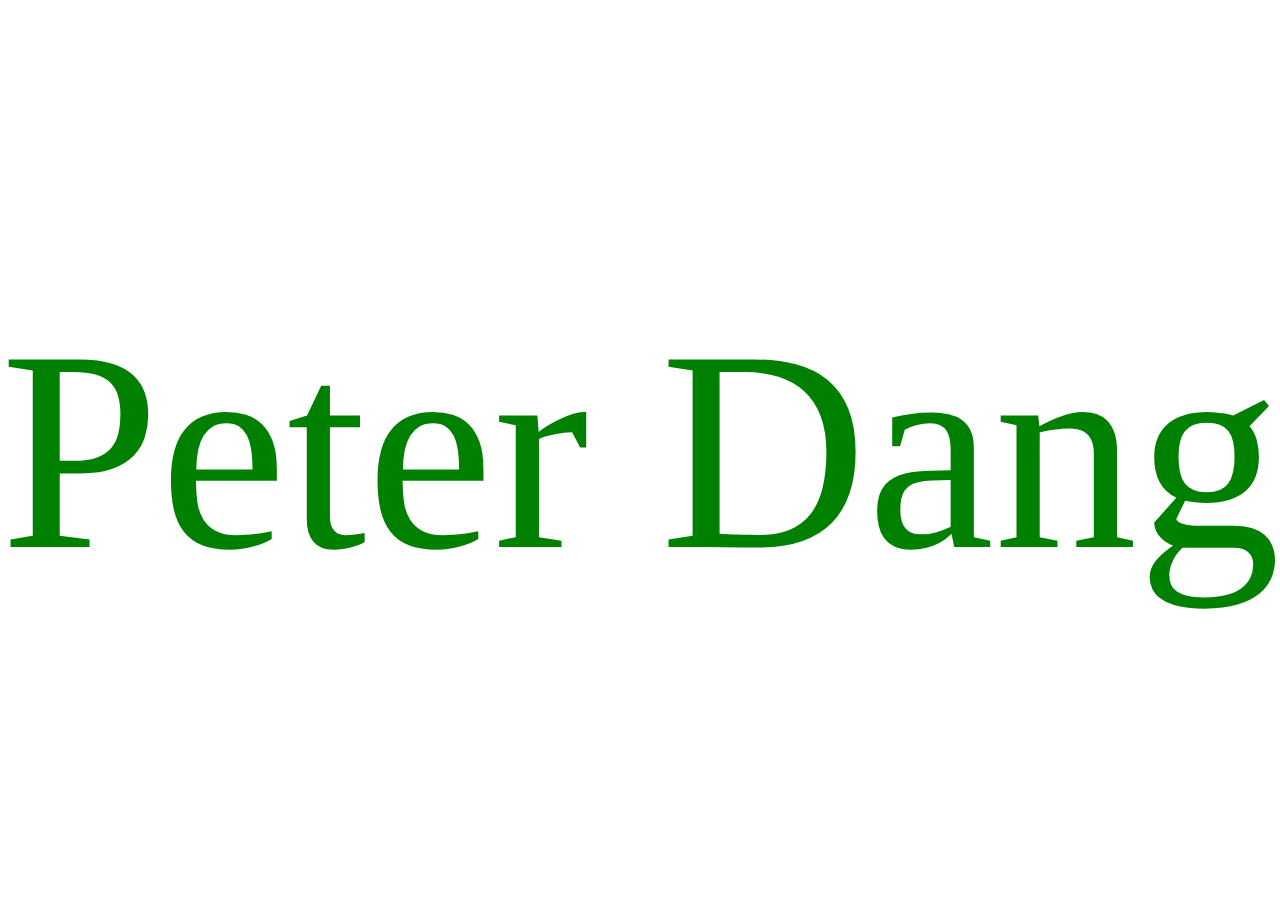
==== index.html @ 00732fab "finally happy with good temp2" ====
<!DOCTYPE html>
<html lang="en">
<head>
<meta charset="UTF-8">
<meta name="viewport" content="width=device-width, initial-scale=1.0">
<title>Peter Dang</title>
<style>
  * {
    padding: 0;
    margin: 0;
    box-sizing: border-box;
  }

  html, body {
    width: 100%;
    height: 100%;
    display: flex;
    justify-content: center;
    align-items: center;
    text-align: center;
    background-color: white;
    overflow: hidden; /* Hide scrollbars */
  }

  .fullscreen-hello {
    font-size: 20vw; /* Start with a large font size */
    color: green;
    white-space: nowrap; /* Ensure the text doesn't wrap */
    transform: scale(1); /* Use for additional scaling */
    transform-origin: center center; /* Center the scaling transformation */
    position: relative;
    z-index: 2;
  }

  .scrolling-text {
    position: fixed;
    bottom: 0;
    width: 100%;
    background-color: white;
    color: green;
    font-size: 5vw;
    white-space: nowrap;
    overflow: hidden;
    z-index: 1;
  }

  @keyframes scroll {
    0% {
      transform: translateX(100%);
    }
    100% {
      transform: translateX(-100%);
    }
  }

  .scrolling-text p {
    display: inline-block;
    padding-left: 100%; /* Prevents immediate repetition */
    animation: scroll 5s linear infinite;
  }
</style>
</head>
<body>
<div class="fullscreen-hello" id="hello">Peter Dang</div>
<div class="scrolling-text">
  <p>Coming Soon...</p>
</div>

<script>
  function adjustFontSize() {
    const helloElement = document.getElementById('hello');
    const windowHeight = window.innerHeight;
    const windowWidth = window.innerWidth;

    // Check the size of the element and increase the font size until it fills the screen
    let fontSize = Math.min(windowWidth, windowHeight) * 0.8; // Start with 80% of the smaller dimension
    helloElement.style.fontSize = fontSize + 'px';

    // Adjust the scale based on the dimensions of the text and the window
    const scaleX = windowWidth / helloElement.clientWidth;
    const scaleY = windowHeight / helloElement.clientHeight;
    const scale = Math.min(scaleX, scaleY);

    helloElement.style.transform = 'scale(' + scale + ')';
  }

  // Adjust font size on initial load
  adjustFontSize();

  // Adjust font size whenever the window is resized
  window.addEventListener('resize', adjustFontSize);
</script>
</body>
</html>
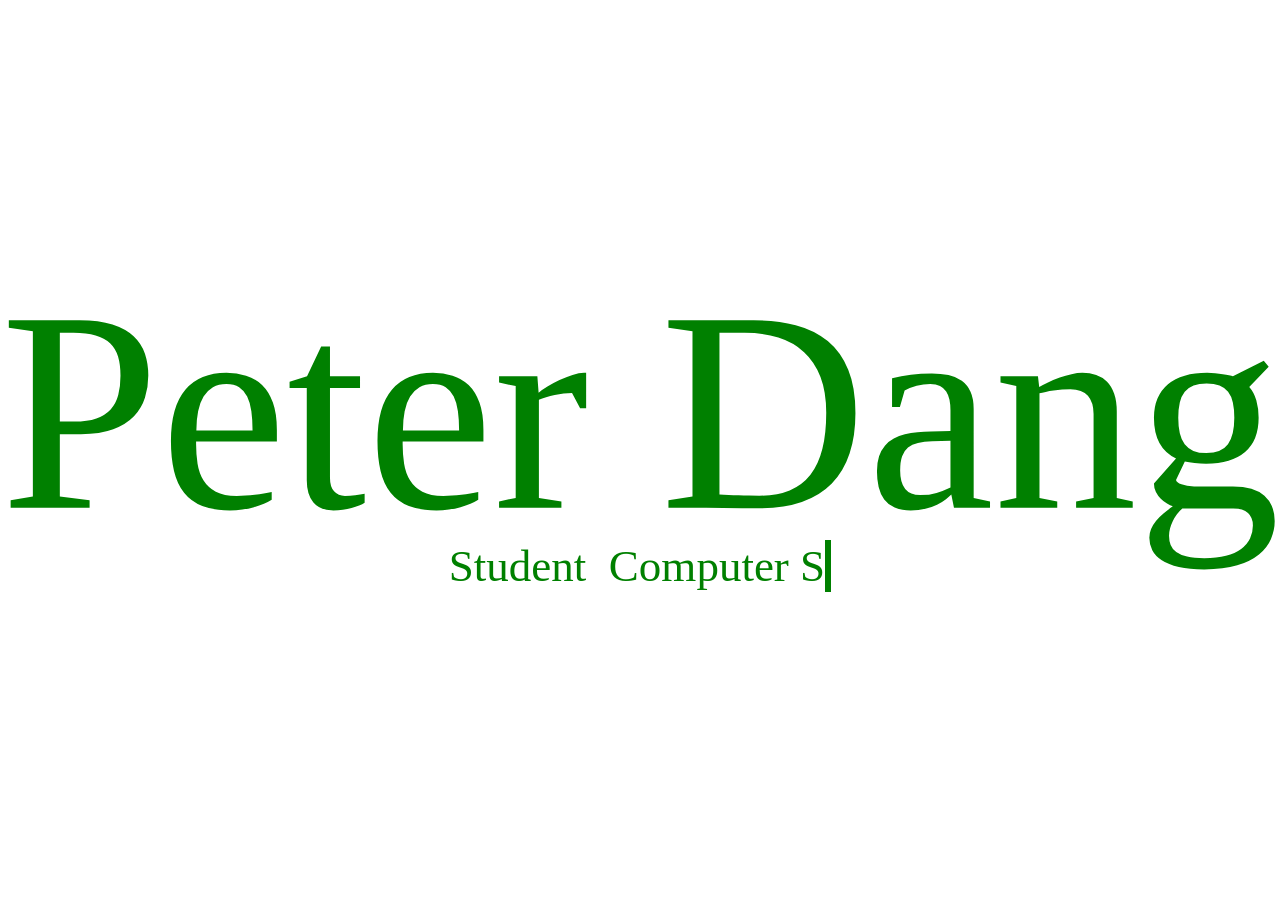
==== commit ec64ffee: "animation" ====
--- a/index.html
+++ b/index.html
@@ -5,6 +5,12 @@
 <meta name="viewport" content="width=device-width, initial-scale=1.0">
 <title>Peter Dang</title>
 <style>
+
+    @font-face {
+    font-family: 'CustomFont';
+    src: url('/Users/peterdang/Desktop/Other stuff/website/testSite/terrible.otf') format('opentype');
+    /* The url should be the path to your .otf font file */
+  } 
   * {
     padding: 0;
     margin: 0;
@@ -18,18 +24,52 @@
     justify-content: center;
     align-items: center;
     text-align: center;
-    background-color: white;
+    background-color: hsl(0, 0%, 100%);
     overflow: hidden; /* Hide scrollbars */
   }
 
+  .container {
+    position: relative;
+    display: flex;
+    flex-direction: column;
+    align-items: center;
+  }
+
   .fullscreen-hello {
+    font-family: 'CustomFont'; /* Apply the custom font, with a fallback */
     font-size: 20vw; /* Start with a large font size */
     color: green;
     white-space: nowrap; /* Ensure the text doesn't wrap */
     transform: scale(1); /* Use for additional scaling */
     transform-origin: center center; /* Center the scaling transformation */
-    position: relative;
-    z-index: 2;
+    z-index: 100;
+  }
+
+  .subtitle {
+    font-family: 'CustomFont';
+    font-size: 5vw;
+    color: green;
+    white-space: nowrap;
+    margin-top: 2vw;
+    z-index: 100;
+    display: flex;
+    align-items: center;
+  }
+
+  .static-text {
+    margin-right: 0.5em;
+  }
+
+  .dynamic-text {
+    overflow: hidden;
+    white-space: nowrap;
+    border-right: .15em solid green; /* Cursor effect */
+    animation: blink-caret .75s step-end infinite;
+  }
+
+  @keyframes blink-caret {
+    from, to { border-color: transparent }
+    50% { border-color: green; }
   }
 
   .scrolling-text {
@@ -56,12 +96,17 @@
   .scrolling-text p {
     display: inline-block;
     padding-left: 100%; /* Prevents immediate repetition */
-    animation: scroll 5s linear infinite;
   }
 </style>
 </head>
 <body>
-<div class="fullscreen-hello" id="hello">Peter Dang</div>
+<div class="container">
+  <div class="fullscreen-hello" id="hello">Peter Dang</div>
+  <div class="subtitle">
+    <span class="static-text">Student</span>
+    <span class="dynamic-text" id="dynamic-text">Computer Scientist</span>
+  </div>
+</div>
 <div class="scrolling-text">
   <p>Coming Soon...</p>
 </div>
@@ -69,19 +114,61 @@
 <script>
   function adjustFontSize() {
     const helloElement = document.getElementById('hello');
+    const subtitleElement = document.querySelector('.subtitle');
     const windowHeight = window.innerHeight;
     const windowWidth = window.innerWidth;
 
-    // Check the size of the element and increase the font size until it fills the screen
-    let fontSize = Math.min(windowWidth, windowHeight) * 0.8; // Start with 80% of the smaller dimension
+    // Adjust the font size of the main text
+    let fontSize = Math.min(windowWidth, windowHeight) * 0.2; // Adjusted to 20% of the smaller dimension
     helloElement.style.fontSize = fontSize + 'px';
 
     // Adjust the scale based on the dimensions of the text and the window
     const scaleX = windowWidth / helloElement.clientWidth;
-    const scaleY = windowHeight / helloElement.clientHeight;
+    const scaleY = (windowHeight / 2) / helloElement.clientHeight; // Adjusted to fit within half the window height
     const scale = Math.min(scaleX, scaleY);
 
     helloElement.style.transform = 'scale(' + scale + ')';
+
+    // Adjust the font size of the subtitle
+    subtitleElement.style.fontSize = (fontSize / 4) + 'px'; // Adjusted relative to the main text size
+  }
+
+  function animateSubtitle() {
+    const dynamicTextElement = document.getElementById('dynamic-text');
+    const text1 = 'Computer Scientist';
+    const text2 = 'Software Engineer';
+    let index = 0;
+    let isDeleting = false;
+    let textArray = text1.split('');
+    let currentText = text1;
+    const typingSpeed = 100;
+    const delayBetweenWords = 2000;
+
+    function type() {
+      if (index <= currentText.length) {
+        if (!isDeleting) {
+          dynamicTextElement.textContent = currentText.slice(0, index);
+          index++;
+        } else {
+          dynamicTextElement.textContent = currentText.slice(0, index);
+          index--;
+        }
+      }
+
+      if (index === currentText.length && !isDeleting) {
+        isDeleting = true;
+        setTimeout(type, delayBetweenWords);
+      } else if (index === 0 && isDeleting) {
+        isDeleting = false;
+        currentText = currentText === text1 ? text2 : text1;
+        index = 0;
+        setTimeout(type, typingSpeed);
+      } else {
+        setTimeout(type, typingSpeed);
+      }
+    }
+
+    type();
   }
 
   // Adjust font size on initial load
@@ -89,6 +176,9 @@
 
   // Adjust font size whenever the window is resized
   window.addEventListener('resize', adjustFontSize);
+
+  // Start the animation on initial load
+  window.addEventListener('load', animateSubtitle);
 </script>
 </body>
 </html>
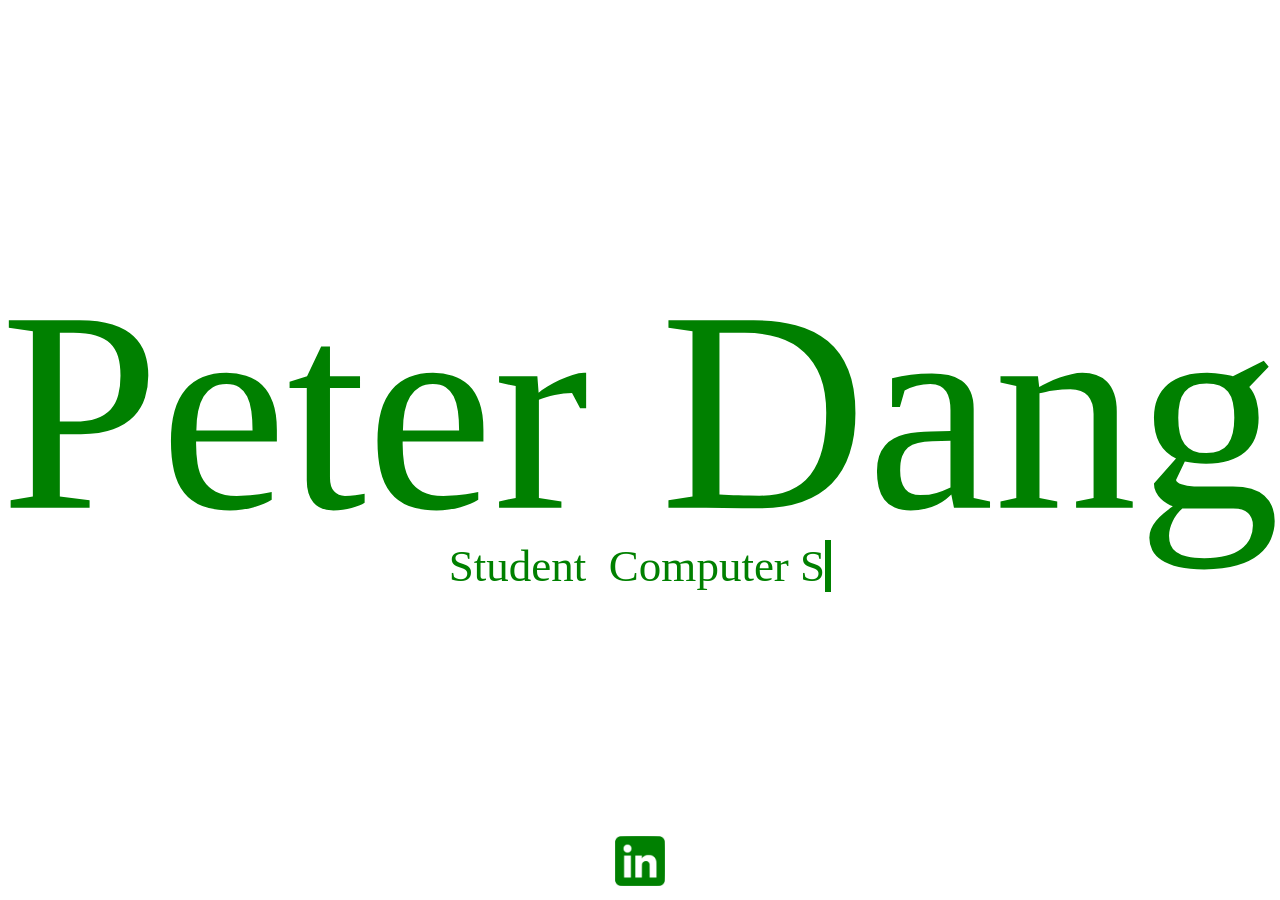
==== commit 38c7b654: "Linkedin button!" ====
--- a/index.html
+++ b/index.html
@@ -97,6 +97,20 @@
     display: inline-block;
     padding-left: 100%; /* Prevents immediate repetition */
   }
+
+  .linkedin-button {
+    position: fixed;
+    bottom: 10px;
+    left: 50%;
+    transform: translateX(-50%);
+    z-index: 100;
+  }
+
+  .linkedin-button img {
+    width: 50px; /* Adjust the size as needed */
+    height: 50px; /* Adjust the size as needed */
+  }
+
 </style>
 </head>
 <body>
@@ -110,6 +124,11 @@
 <div class="scrolling-text">
   <p>Coming Soon...</p>
 </div>
+<div class="linkedin-button">
+  <a href="https://www.linkedin.com/in/peterdang2001/" target="_blank">
+    <img src="linkedin-3-512.jpg" alt="LinkedIn">
+  </a>
+</div>
 
 <script>
   function adjustFontSize() {
@@ -135,8 +154,8 @@
 
   function animateSubtitle() {
     const dynamicTextElement = document.getElementById('dynamic-text');
-    const text1 = 'Computer Scientist';
-    const text2 = 'Software Engineer';
+    const text1 = 'Computer Scientist ';
+    const text2 = 'Software Engineer ';
     let index = 0;
     let isDeleting = false;
     let textArray = text1.split('');
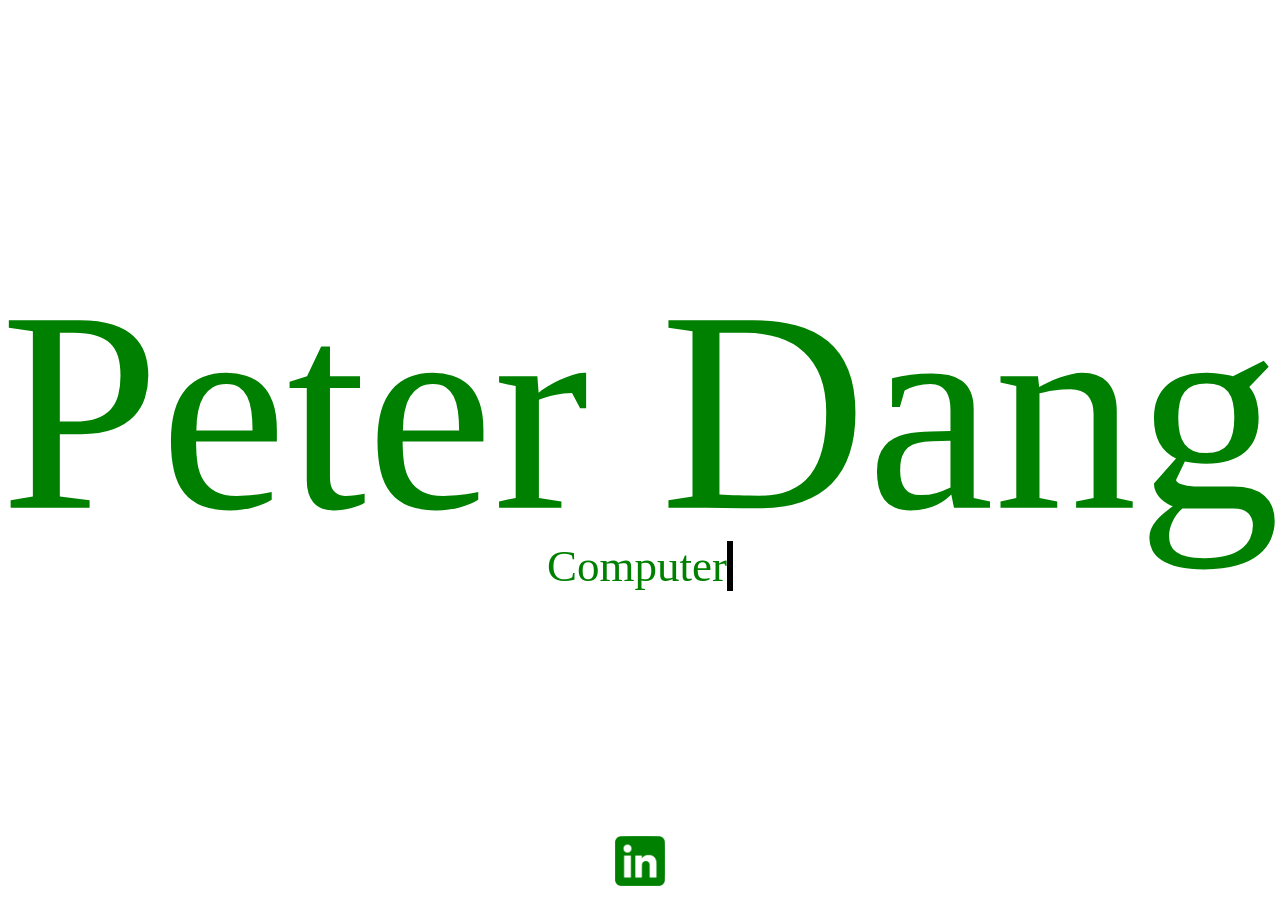
==== commit ab9e299b: "got rid of student" ====
--- a/index.html
+++ b/index.html
@@ -6,11 +6,6 @@
 <title>Peter Dang</title>
 <style>
 
-    @font-face {
-    font-family: 'CustomFont';
-    src: url('/Users/peterdang/Desktop/Other stuff/website/testSite/terrible.otf') format('opentype');
-    /* The url should be the path to your .otf font file */
-  } 
   * {
     padding: 0;
     margin: 0;
@@ -36,7 +31,6 @@
   }
 
   .fullscreen-hello {
-    font-family: 'CustomFont'; /* Apply the custom font, with a fallback */
     font-size: 20vw; /* Start with a large font size */
     color: green;
     white-space: nowrap; /* Ensure the text doesn't wrap */
@@ -52,24 +46,18 @@
     white-space: nowrap;
     margin-top: 2vw;
     z-index: 100;
-    display: flex;
-    align-items: center;
-  }
-
-  .static-text {
-    margin-right: 0.5em;
   }
 
   .dynamic-text {
     overflow: hidden;
     white-space: nowrap;
-    border-right: .15em solid green; /* Cursor effect */
+    border-right: .15em solid black; /* Cursor effect */
     animation: blink-caret .75s step-end infinite;
   }
 
   @keyframes blink-caret {
     from, to { border-color: transparent }
-    50% { border-color: green; }
+    50% { border-color: black; }
   }
 
   .scrolling-text {
@@ -117,15 +105,14 @@
 <div class="container">
   <div class="fullscreen-hello" id="hello">Peter Dang</div>
   <div class="subtitle">
-    <span class="static-text">Student</span>
-    <span class="dynamic-text" id="dynamic-text">Computer Scientist</span>
+    <span class="dynamic-text" id="dynamic-text"></span>
   </div>
 </div>
 <div class="scrolling-text">
   <p>Coming Soon...</p>
 </div>
 <div class="linkedin-button">
-  <a href="https://www.linkedin.com/in/peterdang2001/" target="_blank">
+  <a href="https://www.linkedin.com/in/peterdang1301/" target="_blank">
     <img src="linkedin-3-512.jpg" alt="LinkedIn">
   </a>
 </div>
@@ -154,37 +141,35 @@
 
   function animateSubtitle() {
     const dynamicTextElement = document.getElementById('dynamic-text');
-    const text1 = 'Computer Scientist ';
-    const text2 = 'Software Engineer ';
-    let index = 0;
+    const texts = ['Computer Scientist', 'Software Engineer'];
+    let textIndex = 0;
+    let charIndex = 0;
     let isDeleting = false;
-    let textArray = text1.split('');
-    let currentText = text1;
-    const typingSpeed = 100;
-    const delayBetweenWords = 2000;
+    let typingSpeed = 100;
 
     function type() {
-      if (index <= currentText.length) {
-        if (!isDeleting) {
-          dynamicTextElement.textContent = currentText.slice(0, index);
-          index++;
-        } else {
-          dynamicTextElement.textContent = currentText.slice(0, index);
-          index--;
-        }
+      const currentText = texts[textIndex];
+      if (isDeleting) {
+        dynamicTextElement.textContent = currentText.substring(0, charIndex);
+        charIndex--;
+      } else {
+        dynamicTextElement.textContent = currentText.substring(0, charIndex);
+        charIndex++;
       }
 
-      if (index === currentText.length && !isDeleting) {
+      // Random typing speed to simulate human typing
+      typingSpeed = Math.random() * (150 - 50) + 50;
+
+      if (!isDeleting && charIndex === currentText.length + 1) {
         isDeleting = true;
-        setTimeout(type, delayBetweenWords);
-      } else if (index === 0 && isDeleting) {
+        typingSpeed = 2000; // Pause before deleting
+      } else if (isDeleting && charIndex === -1) {
         isDeleting = false;
-        currentText = currentText === text1 ? text2 : text1;
-        index = 0;
-        setTimeout(type, typingSpeed);
-      } else {
-        setTimeout(type, typingSpeed);
+        textIndex = (textIndex + 1) % texts.length;
+        typingSpeed = 500; // Pause before typing next text
       }
+
+      setTimeout(type, typingSpeed);
     }
 
     type();
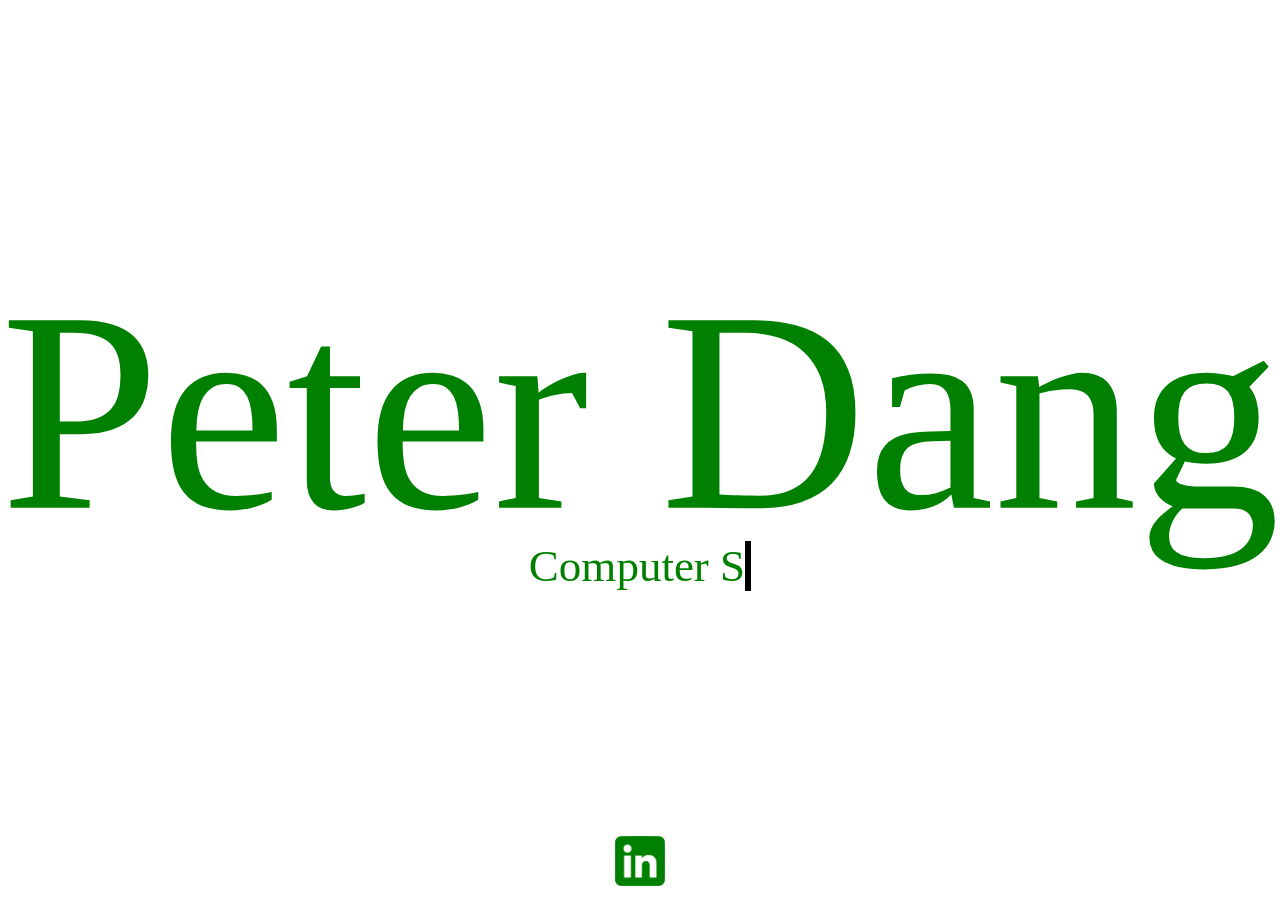
==== commit 557651b3: "added flavicon - Thank u Thomas" ====
--- a/index.html
+++ b/index.html
@@ -3,6 +3,7 @@
 <head>
 <meta charset="UTF-8">
 <meta name="viewport" content="width=device-width, initial-scale=1.0">
+<link rel="icon" type="image/x-icon" href="flav.jpeg">
 <title>Peter Dang</title>
 <style>
 
@@ -22,6 +23,8 @@
     background-color: hsl(0, 0%, 100%);
     overflow: hidden; /* Hide scrollbars */
   }
+
+  
 
   .container {
     position: relative;
